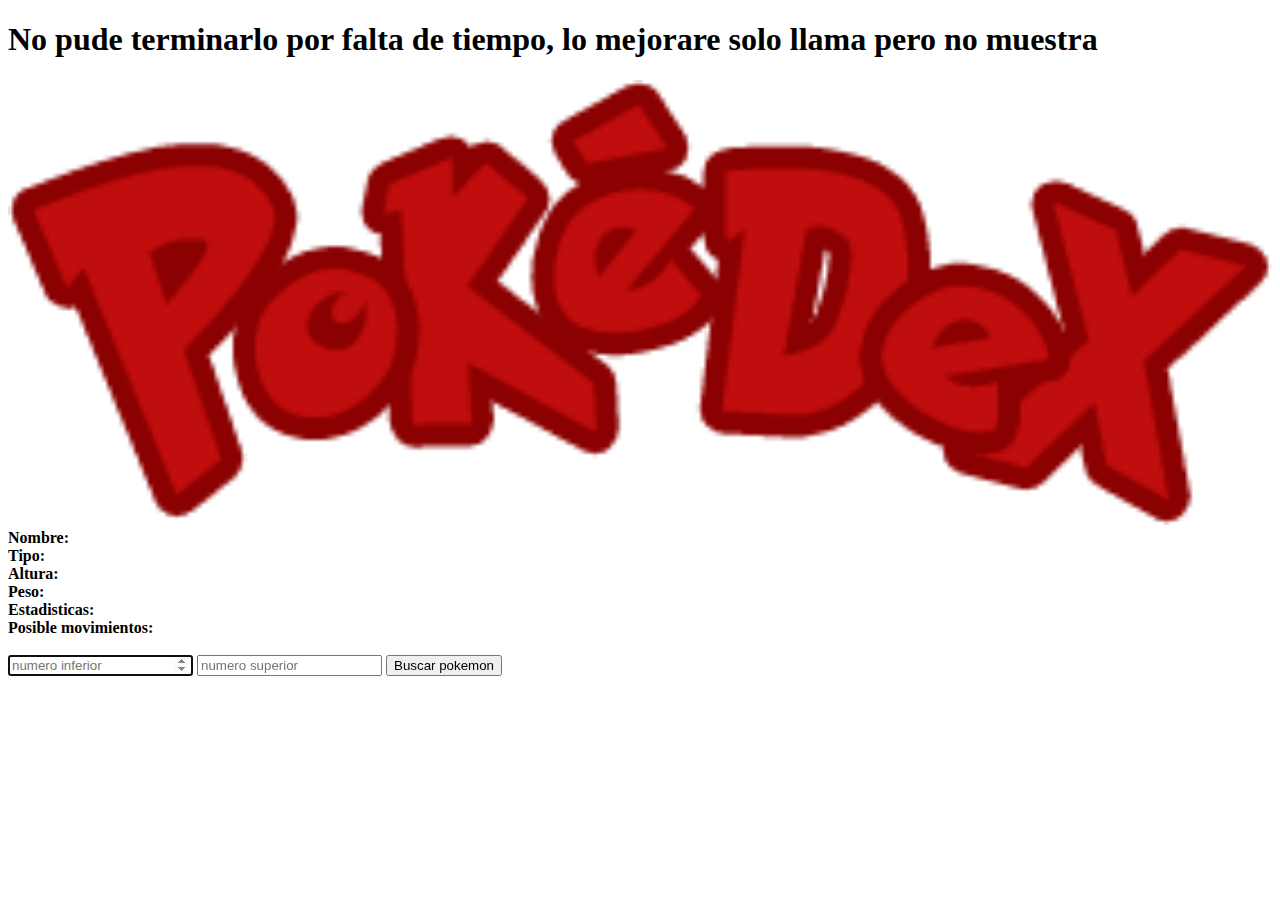
==== Soluciones/04 - JS/pokedex-rango.html @ ea0f7954 "JS - 04 casi terminado falto mas en los bonus" ====
<!DOCTYPE html>
<html lang="en">
<head>
    <meta charset="UTF-8">
    <meta http-equiv="X-UA-Compatible" content="IE=edge">
    <meta name="viewport" content="width=device-width, initial-scale=1.0">
    <title>Pokedex</title>
</head>
<body>
    
    <h1>No pude terminarlo por falta de tiempo, lo mejorare solo llama pero no muestra </h1>

    <div id="pantalla"> <!-- aqui se muestran -->
        <div class="contenedors" id="scroller">
            <img src="./pokedex.png" alt="Pokedex"  id="pokeImg" height="100%" width="100%" class="arriba">
            <strong>Nombre:   </strong>  <label id="pokeNom">     </label> <br/>
            <strong>Tipo:   </strong>  <label id="pokeTipo">    </label> &nbsp; <label id="pokeTipo1"></label> <br/>
            <strong>Altura: </strong>  <label id="pokeAltura">  </label> <br/>
            <strong>Peso: </strong>  <label id="pokePe">      </label> <br/>
            <strong>Estadisticas: </strong> 
                  <label id="pokeStadistics0"> &nbsp; </label>&nbsp;    <label id="pokeStadisticNum0"> </label>
                  <label id="pokeStadistics1"> &nbsp; </label>&nbsp;    <label id="pokeStadisticNum1"> </label>
                  <label id="pokeStadistics2"> &nbsp; </label>&nbsp;    <label id="pokeStadisticNum2"> </label>
                  <label id="pokeStadistics3"> &nbsp; </label>&nbsp;    <label id="pokeStadisticNum3"> </label>
                  <label id="pokeStadistics4"> &nbsp; </label>&nbsp;    <label id="pokeStadisticNum4"> </label>
                  <label id="pokeStadistics5"> &nbsp; </label>&nbsp;    <label id="pokeStadisticNum5"> </label>
                  <br/>
            <strong>Posible movimientos: </strong> <span id="mov"> <label id="movixes"><br id="movixesss"></label> </span> <br/>  
          </div> 
    </div>

    <input type="number" placeholder="numero inferior" id="NumInf" name="NumInf" class="boton-iz" autofocus formtarget="top">
    <input type="number" placeholder="numero superior" id="NumSup" name="NumSup" class="boton-iz" autofocus formtarget="top">
    <button onclick="fetchPokemon(); window.scroller.scrollTo(0,0)" class="boton-der" > Buscar pokemon </button>



</body>
<footer>
    <script src="./pokedex3.js"></script>
</footer>
</html>
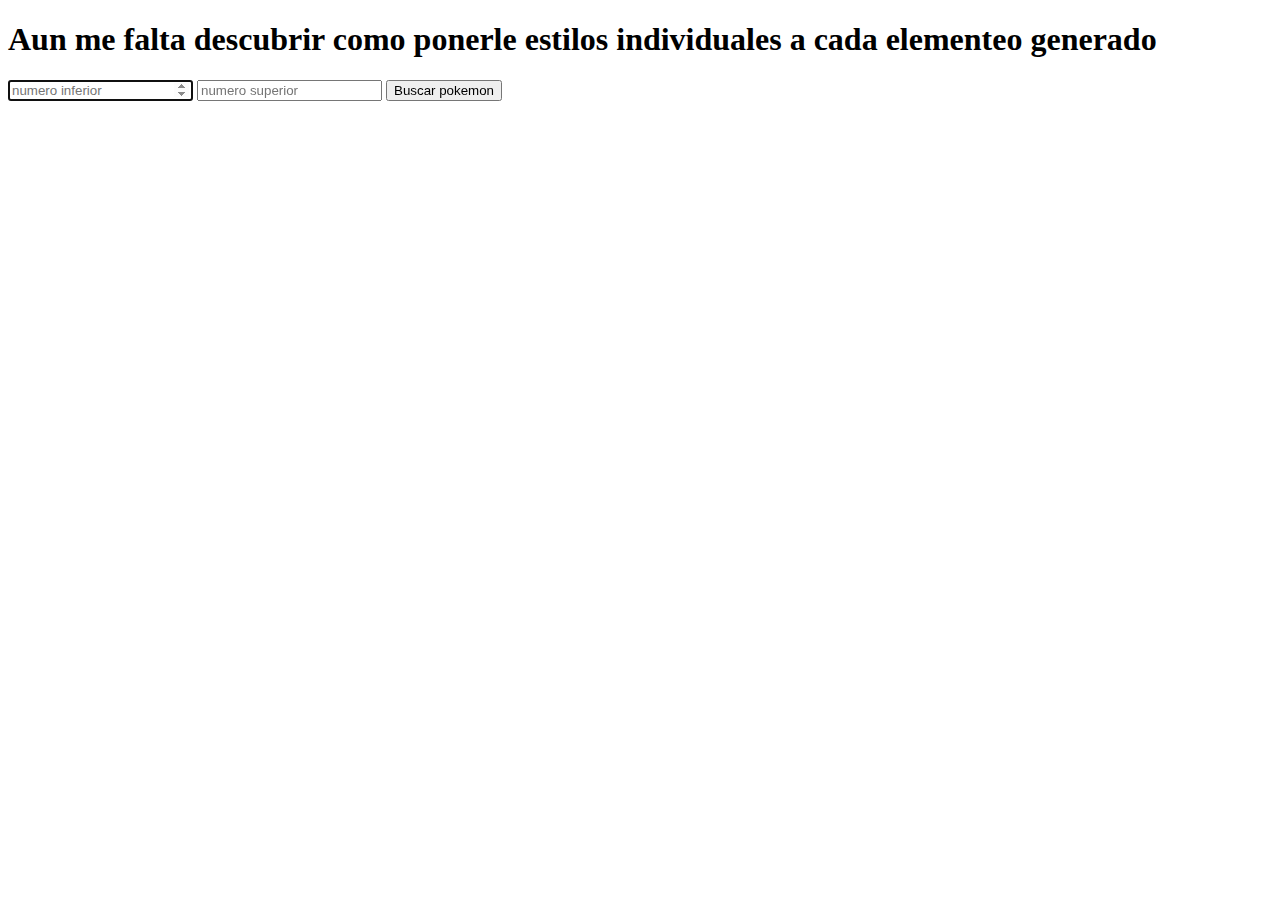
==== commit 1a0018d6: "JS - 04 terminado los bonus aunque falto mas formato en el de rango" ====
--- a/Soluciones/04 - JS/pokedex-rango.html
+++ b/Soluciones/04 - JS/pokedex-rango.html
@@ -8,30 +8,15 @@
 </head>
 <body>
     
-    <h1>No pude terminarlo por falta de tiempo, lo mejorare solo llama pero no muestra </h1>
+    <h1>Aun me falta descubrir como ponerle estilos individuales a cada elementeo generado </h1>
 
-    <div id="pantalla"> <!-- aqui se muestran -->
-        <div class="contenedors" id="scroller">
-            <img src="./pokedex.png" alt="Pokedex"  id="pokeImg" height="100%" width="100%" class="arriba">
-            <strong>Nombre:   </strong>  <label id="pokeNom">     </label> <br/>
-            <strong>Tipo:   </strong>  <label id="pokeTipo">    </label> &nbsp; <label id="pokeTipo1"></label> <br/>
-            <strong>Altura: </strong>  <label id="pokeAltura">  </label> <br/>
-            <strong>Peso: </strong>  <label id="pokePe">      </label> <br/>
-            <strong>Estadisticas: </strong> 
-                  <label id="pokeStadistics0"> &nbsp; </label>&nbsp;    <label id="pokeStadisticNum0"> </label>
-                  <label id="pokeStadistics1"> &nbsp; </label>&nbsp;    <label id="pokeStadisticNum1"> </label>
-                  <label id="pokeStadistics2"> &nbsp; </label>&nbsp;    <label id="pokeStadisticNum2"> </label>
-                  <label id="pokeStadistics3"> &nbsp; </label>&nbsp;    <label id="pokeStadisticNum3"> </label>
-                  <label id="pokeStadistics4"> &nbsp; </label>&nbsp;    <label id="pokeStadisticNum4"> </label>
-                  <label id="pokeStadistics5"> &nbsp; </label>&nbsp;    <label id="pokeStadisticNum5"> </label>
-                  <br/>
-            <strong>Posible movimientos: </strong> <span id="mov"> <label id="movixes"><br id="movixesss"></label> </span> <br/>  
-          </div> 
+    <div id="pantallas">
+            
     </div>
 
-    <input type="number" placeholder="numero inferior" id="NumInf" name="NumInf" class="boton-iz" autofocus formtarget="top">
-    <input type="number" placeholder="numero superior" id="NumSup" name="NumSup" class="boton-iz" autofocus formtarget="top">
-    <button onclick="fetchPokemon(); window.scroller.scrollTo(0,0)" class="boton-der" > Buscar pokemon </button>
+    <input type="number" placeholder="numero inferior" id="NumInf" name="NumInf"  autofocus formtarget="top">
+    <input type="number" placeholder="numero superior" id="NumSup" name="NumSup"  autofocus formtarget="top">
+    <button onclick="fetchPokemon()" class="boton-der" > Buscar pokemon </button>
 
 
 
